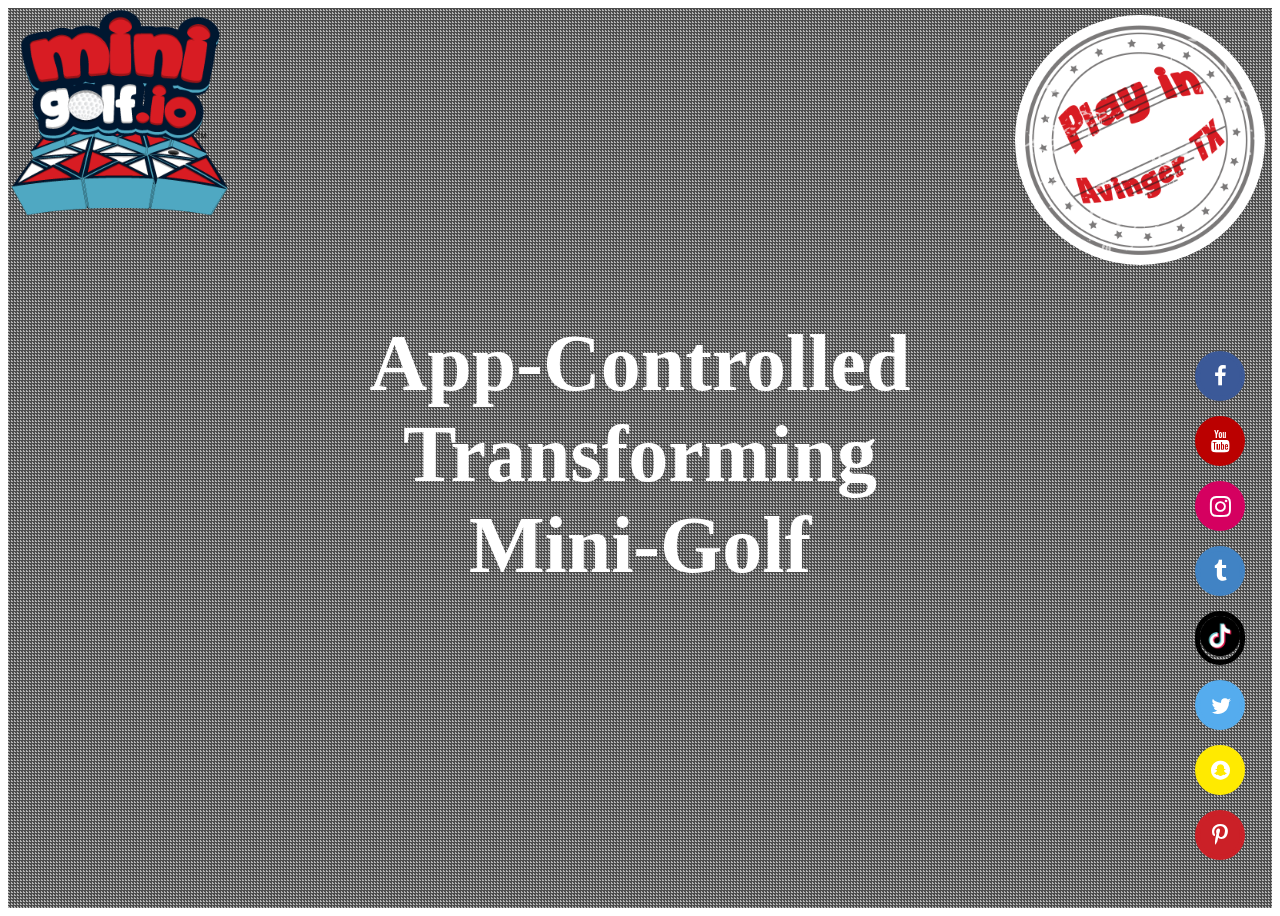
==== home.html @ 94898a95 "initial" ====
<!doctype html>
<html lang="en">
 <head>
   <meta charset="UTF-8">
    <meta name="viewport" content="width=device-width, initial-scale=1.0">
  <meta name="Generator" content="EditPlus®">
  <meta name="Author" content="">
  <meta name="Keywords" content="">
  <meta name="Description" content="">
  <title>DEV minigolf.io</title>
  	<link rel="stylesheet" type="text/css" href="../css/bootstrap/4.3.1/bootstrap.min.css" />
	<link rel="stylesheet" href="https://stackpath.bootstrapcdn.com/font-awesome/4.7.0/css/font-awesome.min.css">
  <style>
  .bg-video-wrap {
  position: relative;
  overflow: hidden;
  width: 100%;
  height: 100vh;
  background: url(https://designsupply-web.com/samplecontent/vender/codepen/20181014.png) no-repeat center center/cover;
}
video {
  min-width: 100%;
  min-height: 100vh;
  z-index: 1;
}
.overlay {
  width: 100%;
  height: 100vh;
  position: absolute;
  top: 0;
  left: 0;
  background-image: linear-gradient(45deg, rgba(0,0,0,.3) 50%, rgba(0,0,0,.7) 50%);
  background-size: 3px 3px;
  z-index: 2;
}
h1 {
  text-align: center;
  color: #fff;
  position: absolute;
  top: 0;
  bottom: 0;
  left: 0;
  right: 0;
  margin: auto;
  z-index: 3;
  max-width:570px;
  width: 100%;
  height: 280px;
     /* font-family: BubbleTwo;*/
    font-size: 5em;
	    white-space: nowrap;
}

.social-buttons{
  display:grid;
  padding:20px;
  padding-bottom: 5px;
  border-radius:10px;
  text-align:center;
  margin:20px 10px;
  margin: 10px auto 20px;
    position: fixed;
    bottom: 0;
    z-index: 3;
	right: 0;
  /*box-shadow: 0px 0px 32px -7px #00199f;*/
}
  
/* Helper class to divide the icons */
.social-margin {
  margin-right: 15px;
}

a,
a:hover,
a:focus,
a:active {
  text-decoration: none;
}

.social-icon {
  margin-bottom: 15px;
   box-sizing: border-box;
  -moz-border-radius: 138px;
  -webkit-border-radius: 138px;
  border-radius: 138px;
  border: 5px solid;
  text-align: center;
  width: 50px;
  height: 50px;
  display: inline-block;
  line-height: 1px;
  padding-top: 11px;
  transition: all 0.5s;
}
.social-icon:hover {
    transform: rotate(360deg)scale(1.3);
  }
  /* Facebook Button Styling */
 .facebook {
    font-size: 22px;
    padding-top: 9px;
    border-color: #3b5998;
    background-color: #3b5998;
    color: #ffffff;
   
  }
  .facebook:hover {
    background-color: #ffffff;
    color: #3b5998;
  }
  /* Twitter Button Styling */
.twitter {
    font-size: 22px;
    padding-top: 10px;
    padding-left: 2px;
    border-color: #55acee;
    background-color: #55acee;
    color: #ffffff;
    
  }
  .twitter:hover {
    background-color: #ffffff;
    color: #55acee;
  }
  
  /* instagram Button Styling */
  .instagram {
    font-size: 24px;
    padding-top: 8px;
    padding-left: 1px;
    background-color: #D50060;
    color: #ffffff;
    border-color: #D50060;
    
  }
  /* Pinterest Button Styling */
.pinterest {
    font-size: 22px;
    padding-top: 9px;
    background-color:  #cb2027;
    color: #ffffff;
    border-color:  #cb2027;
    
  }
  .pinterest:hover {
    background-color: #ffffff;
    color:  #cb2027;
  }
  /* tiktok Button Styling */
.tiktok {
    /*font-size: 22px;
    padding-top: 9px;
    background-color: #1769ff;
    color: #ffffff;
    border-color: #1769ff;*/
    border:0;
	transition: all 0.5s;
	display: inline-block;
	border:5px solid  #000000;
	-moz-border-radius: 138px;
    -webkit-border-radius: 138px;
    border-radius: 138px;
	margin-bottom:15px;
  }
  .tiktok:hover {
   /* background-color: #ffffff;
    color: #1769ff;*/
	 transform: rotate(360deg)scale(1.3);
  }
  /* tumblr Button Styling */
 .tumblr {
    font-size: 22px;
    padding-top: 9px;
    background-color: #4183c4;
    color: #ffffff;
    border-color: #4183c4;
    
  }
  .tumblr:hover {
    background-color: #ffffff;
    color: #4183c4;
  }
  /* Youtube Button Styling */
 .youtube {
    font-size: 22px;
    padding-top: 9px;
    padding-left: 0px;
    background-color: #bb0000;
    color: #ffffff;
    border-color: #bb0000;
    }
  /* snapchat Button Styling */
  .snapchat {
    font-size: 22px;
    padding-top: 9px;
    padding-left: 0px;
    background-color: #FFEA00;
    color: #ffffff;
    border-color: #FFEA00;
     }
.logo{
	 position: fixed;
    z-index: 4;
    left: 0;
    top: 0;
}
.logo img{
	width:80%;
 }
 @media only screen and (max-width:900px){
	h1{
		font-size:3em;
	}
}
 @media only screen and (max-width:580px){
	h1{
		font-size:2em;
	}
}
.mappos{
width: 300px;
    height: 300px;
    right: 15px;
    position: absolute;
    top: 15px;
    z-index: 99;
}
.getDirections a img{
	    position: fixed;
    right: 15px;
    top: 15px;
    z-index: 3;
    width: 250px;
    background: white;
    border-radius: 150px;
}
/*
@media only screen and (max-width:800px){
	.social-buttons{
		margin-top:-170px;
	}
}
@media only screen and (max-width:380px){
	.social-buttons{
		margin-top:-245px;
	}
}*/
  </style>
 </head>
 <body>
  
  <div class="bg-video-wrap">
    <video src="Minigolf-and-other-mini-games.mp4" loop muted autoplay>
    </video>
    <div class="overlay"></div>

	<div class="logo">
		<img src="image/logo.png" />				  
	</div>
    <h1>App-Controlled <br />
Transforming <br />
Mini-Golf    </h1>

<div class="getDirections">
		<a target="_blank" href="https://goo.gl/maps/F7AF26GGSDw4Nz8L9"><img src="image/playinavingertx.png" /></a>
	</div>
	

		<div class="social-buttons">        
        <!-- facebook  Button -->
                <a href="https://www.facebook.com/minigolf.io" target="blank" class="social-margin"> 
                  <div class="social-icon facebook">
                    <i class="fa fa-facebook" aria-hidden="true"></i> 
                  </div>
                </a>
				<!-- Youtube Button -->
                <a href="https://www.youtube.com/channel/UCkPFzyMz9f4Ue9n6Hjb612g" target="blank"  class="social-margin">
                  <div class="social-icon youtube">
                    <i class="fa fa-youtube" aria-hidden="true"></i>
                  </div> 
                </a>
				<!-- Instagram Button -->
                <a href="https://www.instagram.com/minigolf.io" class="social-margin" target="blank">
                  <div class="social-icon instagram">
                    <i class="fa fa-instagram" aria-hidden="true"></i>
                  </div> 
                </a>
				<!-- Tumblr Button -->
                <a href="https://minigolfio.tumblr.com/"  target="blank"  class="social-margin">
                  <div class="social-icon tumblr">
                    <i class="fa fa-tumblr" aria-hidden="true"></i>
                  </div>
                </a>
				<!-- Tiktok Button -->
                <a href="https://www.tiktok.com/@minigolfio"  target="blank" class="social-margin">
                  <div class="tiktok">
				  		<img src="image/TikTok.png" width="40" height="40" />				  
                  </div>
                </a>
				<!-- TwitterButton -->
                <a href="https://twitter.com/minigolfio" target="blank" class="social-margin">
                  <div class="social-icon twitter">
                    <i class="fa fa-twitter" aria-hidden="true"></i>
                  </div> 
                </a>

				 <!-- snapchat Button -->
                <a href="https://www.snapchat.com/add/minigolf.io" target="blank" class="social-margin">
                  <div class="social-icon snapchat">
                    <i class="fa fa-snapchat" aria-hidden="true"></i>
                  </div> 
                </a>
				
                <!-- pinterest Button -->
                <a href="https://www.pinterest.com/minigolfio" target="blank"  class="social-margin">
                  <div class="social-icon pinterest">
                    <i class="fa fa-pinterest-p" aria-hidden="true"></i>


                  </div>
                </a>
              
                
                
               
          
        </div>

  </div>



 </body>

</html>
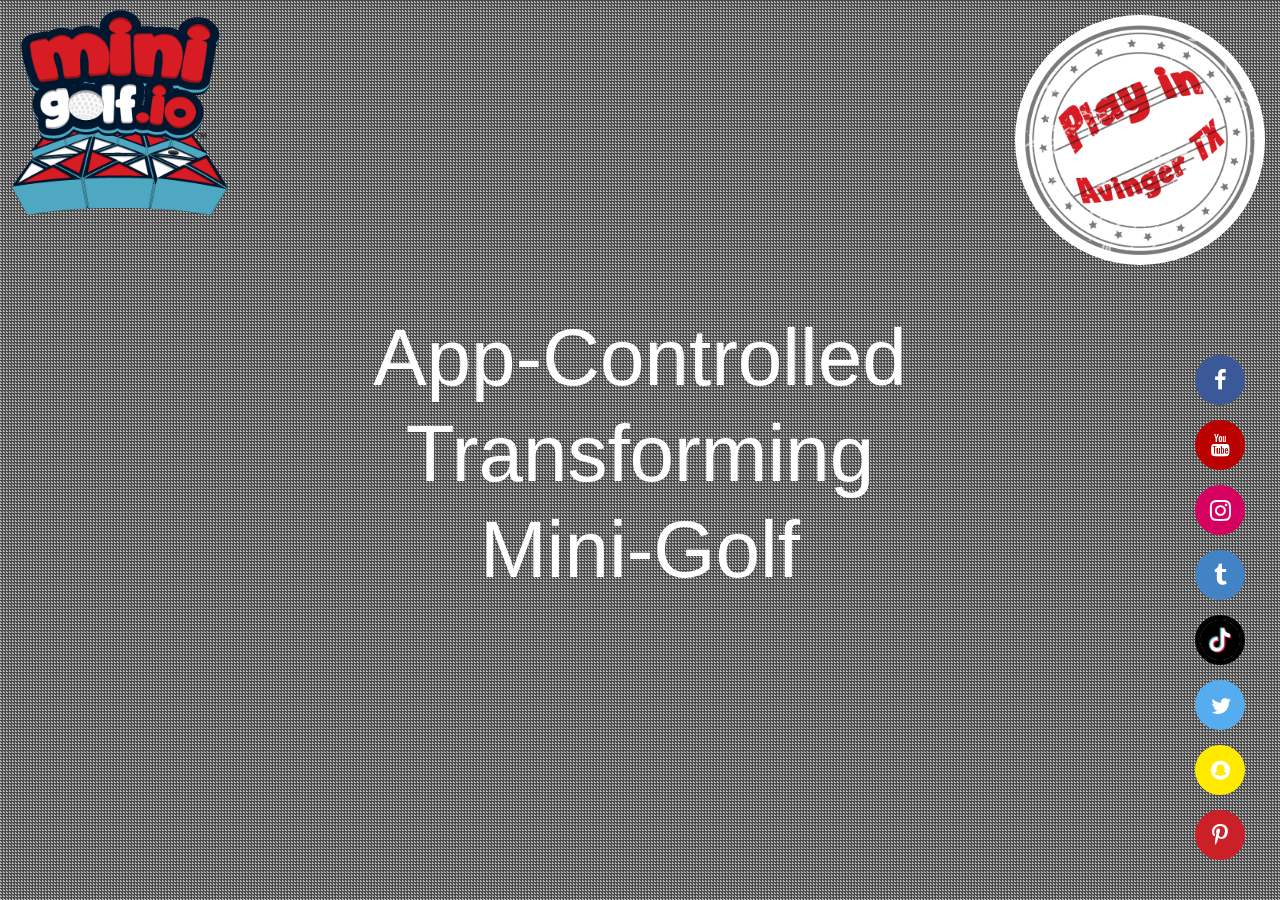
==== commit 98484fb8: "folder structure" ====
--- a/home.html
+++ b/home.html
@@ -8,250 +8,16 @@
   <meta name="Keywords" content="">
   <meta name="Description" content="">
   <title>DEV minigolf.io</title>
-  	<link rel="stylesheet" type="text/css" href="../css/bootstrap/4.3.1/bootstrap.min.css" />
+  	<link rel="stylesheet" type="text/css" href="css/bootstrap/4.3.1/bootstrap.min.css" />
 	<link rel="stylesheet" href="https://stackpath.bootstrapcdn.com/font-awesome/4.7.0/css/font-awesome.min.css">
-  <style>
-  .bg-video-wrap {
-  position: relative;
-  overflow: hidden;
-  width: 100%;
-  height: 100vh;
-  background: url(https://designsupply-web.com/samplecontent/vender/codepen/20181014.png) no-repeat center center/cover;
-}
-video {
-  min-width: 100%;
-  min-height: 100vh;
-  z-index: 1;
-}
-.overlay {
-  width: 100%;
-  height: 100vh;
-  position: absolute;
-  top: 0;
-  left: 0;
-  background-image: linear-gradient(45deg, rgba(0,0,0,.3) 50%, rgba(0,0,0,.7) 50%);
-  background-size: 3px 3px;
-  z-index: 2;
-}
-h1 {
-  text-align: center;
-  color: #fff;
-  position: absolute;
-  top: 0;
-  bottom: 0;
-  left: 0;
-  right: 0;
-  margin: auto;
-  z-index: 3;
-  max-width:570px;
-  width: 100%;
-  height: 280px;
-     /* font-family: BubbleTwo;*/
-    font-size: 5em;
-	    white-space: nowrap;
-}
-
-.social-buttons{
-  display:grid;
-  padding:20px;
-  padding-bottom: 5px;
-  border-radius:10px;
-  text-align:center;
-  margin:20px 10px;
-  margin: 10px auto 20px;
-    position: fixed;
-    bottom: 0;
-    z-index: 3;
-	right: 0;
-  /*box-shadow: 0px 0px 32px -7px #00199f;*/
-}
-  
-/* Helper class to divide the icons */
-.social-margin {
-  margin-right: 15px;
-}
-
-a,
-a:hover,
-a:focus,
-a:active {
-  text-decoration: none;
-}
-
-.social-icon {
-  margin-bottom: 15px;
-   box-sizing: border-box;
-  -moz-border-radius: 138px;
-  -webkit-border-radius: 138px;
-  border-radius: 138px;
-  border: 5px solid;
-  text-align: center;
-  width: 50px;
-  height: 50px;
-  display: inline-block;
-  line-height: 1px;
-  padding-top: 11px;
-  transition: all 0.5s;
-}
-.social-icon:hover {
-    transform: rotate(360deg)scale(1.3);
-  }
-  /* Facebook Button Styling */
- .facebook {
-    font-size: 22px;
-    padding-top: 9px;
-    border-color: #3b5998;
-    background-color: #3b5998;
-    color: #ffffff;
-   
-  }
-  .facebook:hover {
-    background-color: #ffffff;
-    color: #3b5998;
-  }
-  /* Twitter Button Styling */
-.twitter {
-    font-size: 22px;
-    padding-top: 10px;
-    padding-left: 2px;
-    border-color: #55acee;
-    background-color: #55acee;
-    color: #ffffff;
-    
-  }
-  .twitter:hover {
-    background-color: #ffffff;
-    color: #55acee;
-  }
-  
-  /* instagram Button Styling */
-  .instagram {
-    font-size: 24px;
-    padding-top: 8px;
-    padding-left: 1px;
-    background-color: #D50060;
-    color: #ffffff;
-    border-color: #D50060;
-    
-  }
-  /* Pinterest Button Styling */
-.pinterest {
-    font-size: 22px;
-    padding-top: 9px;
-    background-color:  #cb2027;
-    color: #ffffff;
-    border-color:  #cb2027;
-    
-  }
-  .pinterest:hover {
-    background-color: #ffffff;
-    color:  #cb2027;
-  }
-  /* tiktok Button Styling */
-.tiktok {
-    /*font-size: 22px;
-    padding-top: 9px;
-    background-color: #1769ff;
-    color: #ffffff;
-    border-color: #1769ff;*/
-    border:0;
-	transition: all 0.5s;
-	display: inline-block;
-	border:5px solid  #000000;
-	-moz-border-radius: 138px;
-    -webkit-border-radius: 138px;
-    border-radius: 138px;
-	margin-bottom:15px;
-  }
-  .tiktok:hover {
-   /* background-color: #ffffff;
-    color: #1769ff;*/
-	 transform: rotate(360deg)scale(1.3);
-  }
-  /* tumblr Button Styling */
- .tumblr {
-    font-size: 22px;
-    padding-top: 9px;
-    background-color: #4183c4;
-    color: #ffffff;
-    border-color: #4183c4;
-    
-  }
-  .tumblr:hover {
-    background-color: #ffffff;
-    color: #4183c4;
-  }
-  /* Youtube Button Styling */
- .youtube {
-    font-size: 22px;
-    padding-top: 9px;
-    padding-left: 0px;
-    background-color: #bb0000;
-    color: #ffffff;
-    border-color: #bb0000;
-    }
-  /* snapchat Button Styling */
-  .snapchat {
-    font-size: 22px;
-    padding-top: 9px;
-    padding-left: 0px;
-    background-color: #FFEA00;
-    color: #ffffff;
-    border-color: #FFEA00;
-     }
-.logo{
-	 position: fixed;
-    z-index: 4;
-    left: 0;
-    top: 0;
-}
-.logo img{
-	width:80%;
- }
- @media only screen and (max-width:900px){
-	h1{
-		font-size:3em;
-	}
-}
- @media only screen and (max-width:580px){
-	h1{
-		font-size:2em;
-	}
-}
-.mappos{
-width: 300px;
-    height: 300px;
-    right: 15px;
-    position: absolute;
-    top: 15px;
-    z-index: 99;
-}
-.getDirections a img{
-	    position: fixed;
-    right: 15px;
-    top: 15px;
-    z-index: 3;
-    width: 250px;
-    background: white;
-    border-radius: 150px;
-}
-/*
-@media only screen and (max-width:800px){
-	.social-buttons{
-		margin-top:-170px;
-	}
-}
-@media only screen and (max-width:380px){
-	.social-buttons{
-		margin-top:-245px;
-	}
-}*/
-  </style>
+		<link rel="stylesheet" href="css/homestyles.css">
+ 
  </head>
  <body>
   
   <div class="bg-video-wrap">
-    <video src="Minigolf-and-other-mini-games.mp4" loop muted autoplay>
+    <video  loop muted autoplay playsinline>
+	<source src="assets/Minigolf-and-other-mini-games.mp4"/>
     </video>
     <div class="overlay"></div>
 
--- a/css/homestyles.css
+++ b/css/homestyles.css
@@ -0,0 +1,244 @@
+*{
+  margin:0;
+  padding:0;
+  }
+  .bg-video-wrap {
+  position: relative;
+  overflow: hidden;
+  width: 100%;
+  height: 100vh;
+  background: url(https://designsupply-web.com/samplecontent/vender/codepen/20181014.png) no-repeat center center/cover;
+}
+video {
+  min-width: 100%;
+  min-height: 100vh;
+  z-index: 1;
+}
+.overlay {
+  width: 100%;
+  height: 100vh;
+  position: absolute;
+  top: 0;
+  left: 0;
+  background-image: linear-gradient(45deg, rgba(0,0,0,.3) 50%, rgba(0,0,0,.7) 50%);
+  background-size: 3px 3px;
+  z-index: 2;
+}
+h1 {
+  text-align: center;
+  color: #fff;
+  position: absolute;
+  top: 0;
+  bottom: 0;
+  left: 0;
+  right: 0;
+  margin: auto;
+  z-index: 3;
+  max-width:570px;
+  width: 100%;
+  height: 280px;
+     /* font-family: BubbleTwo;*/
+    font-size: 5em;
+	    white-space: nowrap;
+}
+
+.social-buttons{
+  display:grid;
+  padding:20px;
+  padding-bottom: 5px;
+  border-radius:10px;
+  text-align:center;
+  margin:20px 10px;
+  margin: 10px auto 20px;
+    position: fixed;
+    bottom: 0;
+    z-index: 3;
+	right: 0;
+  /*box-shadow: 0px 0px 32px -7px #00199f;*/
+}
+  
+/* Helper class to divide the icons */
+.social-margin {
+  margin-right: 15px;
+}
+
+a,
+a:hover,
+a:focus,
+a:active {
+  text-decoration: none;
+}
+
+.social-icon {
+  margin-bottom: 15px;
+   box-sizing: border-box;
+  -moz-border-radius: 138px;
+  -webkit-border-radius: 138px;
+  border-radius: 138px;
+  border: 5px solid;
+  text-align: center;
+  width: 50px;
+  height: 50px;
+  display: inline-block;
+  line-height: 1px;
+  padding-top: 11px;
+  transition: all 0.5s;
+}
+.social-icon:hover {
+    transform: rotate(360deg)scale(1.3);
+  }
+  /* Facebook Button Styling */
+ .facebook {
+    font-size: 22px;
+    padding-top: 9px;
+    border-color: #3b5998;
+    background-color: #3b5998;
+    color: #ffffff;
+   
+  }
+  .facebook:hover {
+    background-color: #ffffff;
+    color: #3b5998;
+  }
+  /* Twitter Button Styling */
+.twitter {
+    font-size: 22px;
+    padding-top: 10px;
+    padding-left: 2px;
+    border-color: #55acee;
+    background-color: #55acee;
+    color: #ffffff;
+    
+  }
+  .twitter:hover {
+    background-color: #ffffff;
+    color: #55acee;
+  }
+  
+  /* instagram Button Styling */
+  .instagram {
+    font-size: 24px;
+    padding-top: 8px;
+    padding-left: 1px;
+    background-color: #D50060;
+    color: #ffffff;
+    border-color: #D50060;
+    
+  }
+  /* Pinterest Button Styling */
+.pinterest {
+    font-size: 22px;
+    padding-top: 9px;
+    background-color:  #cb2027;
+    color: #ffffff;
+    border-color:  #cb2027;
+    
+  }
+  .pinterest:hover {
+    background-color: #ffffff;
+    color:  #cb2027;
+  }
+  /* tiktok Button Styling */
+.tiktok {
+    /*font-size: 22px;
+    padding-top: 9px;
+    background-color: #1769ff;
+    color: #ffffff;
+    border-color: #1769ff;*/
+    border:0;
+	transition: all 0.5s;
+	display: inline-block;
+	border:5px solid  #000000;
+	-moz-border-radius: 138px;
+    -webkit-border-radius: 138px;
+    border-radius: 138px;
+	margin-bottom:15px;
+  }
+  .tiktok:hover {
+   /* background-color: #ffffff;
+    color: #1769ff;*/
+	 transform: rotate(360deg)scale(1.3);
+  }
+  /* tumblr Button Styling */
+ .tumblr {
+    font-size: 22px;
+    padding-top: 9px;
+    background-color: #4183c4;
+    color: #ffffff;
+    border-color: #4183c4;
+    
+  }
+  .tumblr:hover {
+    background-color: #ffffff;
+    color: #4183c4;
+  }
+  /* Youtube Button Styling */
+ .youtube {
+    font-size: 22px;
+    padding-top: 9px;
+    padding-left: 0px;
+    background-color: #bb0000;
+    color: #ffffff;
+    border-color: #bb0000;
+    }
+  /* snapchat Button Styling */
+  .snapchat {
+    font-size: 22px;
+    padding-top: 9px;
+    padding-left: 0px;
+    background-color: #FFEA00;
+    color: #ffffff;
+    border-color: #FFEA00;
+     }
+.logo{
+	 position: fixed;
+    z-index: 4;
+    left: 0;
+    top: 0;
+}
+.logo img{
+	width:80%;
+ }
+ .mappos{
+width: 300px;
+    height: 300px;
+    right: 15px;
+    position: absolute;
+    top: 15px;
+    z-index: 99;
+}
+.getDirections a img{
+	    position: fixed;
+    right: 15px;
+    top: 15px;
+    z-index: 3;
+    width: 250px;
+    background: white;
+    border-radius: 150px;
+}
+ @media only screen and (max-width:900px){
+	h1{
+		font-size:3em;
+	}
+}
+ @media only screen and (max-width:580px){
+	h1{
+		font-size:2em;
+	}
+	.logo img, .getDirections a img{
+		    width: 210px;
+	}
+	.social-buttons{
+		display:block;
+	}
+}
+@media only screen and (max-width:480px){
+	.logo img, .getDirections a img{
+		    width: 180px;
+	}
+}
+@media only screen and (max-width:380px){
+	.logo img, .getDirections a img{
+		    width: 150px;
+	}
+}